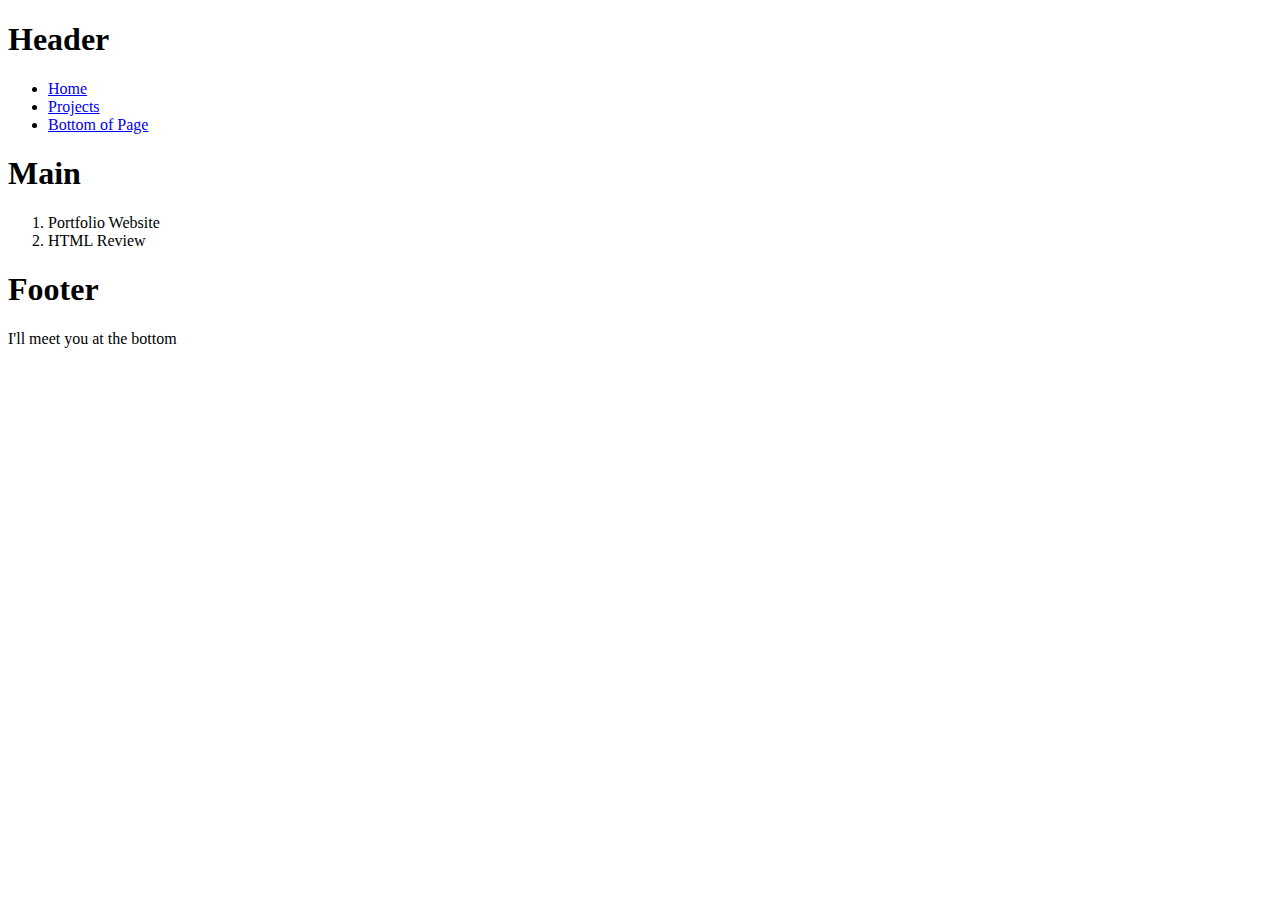
==== pages/projects.html @ 66e9cf5e "first commit" ====
<!DOCTYPE html>
<html lang="en" dir="ltr">
  <head>
    <meta charset="utf-8">
    <meta name="description" content="HTML & CSS Review for Python">
    <meta name="author" content="Sound of Silent Hill">
    <meta name="keywords" content="HTML,CSS,Python,Prework,Coding,Temple">
    <meta name="viewport" content="width=device-width, initial-scale=1.0,user-
    scallable=yes">
    <title>Projects</title>
  </head>
  <body>
    <!-- this is an HTML comment -->
    <header>
      <h1>Header</h1>
      <!-- nav>ul>li*2>a then Tab -->
      <nav>
        <ul>
          <li><a href="../index.html">Home</a></li>
          <li><a href="./projects.html">Projects</a></li>
          <li><a href="#below">Bottom of Page</a></li>
        </ul>
      </nav>
    </header>

    <main>
      <h1>Main</h1>

      <div id="projects">
        <ol>
          <li>Portfolio Website</li>
          <li>HTML Review</li>
        </ol>
      </div>
    </main>

    <footer>
      <h1>Footer</h1>
      <p id="below">I'll meet you at the bottom</p>
    </footer>
  </body>
</html>
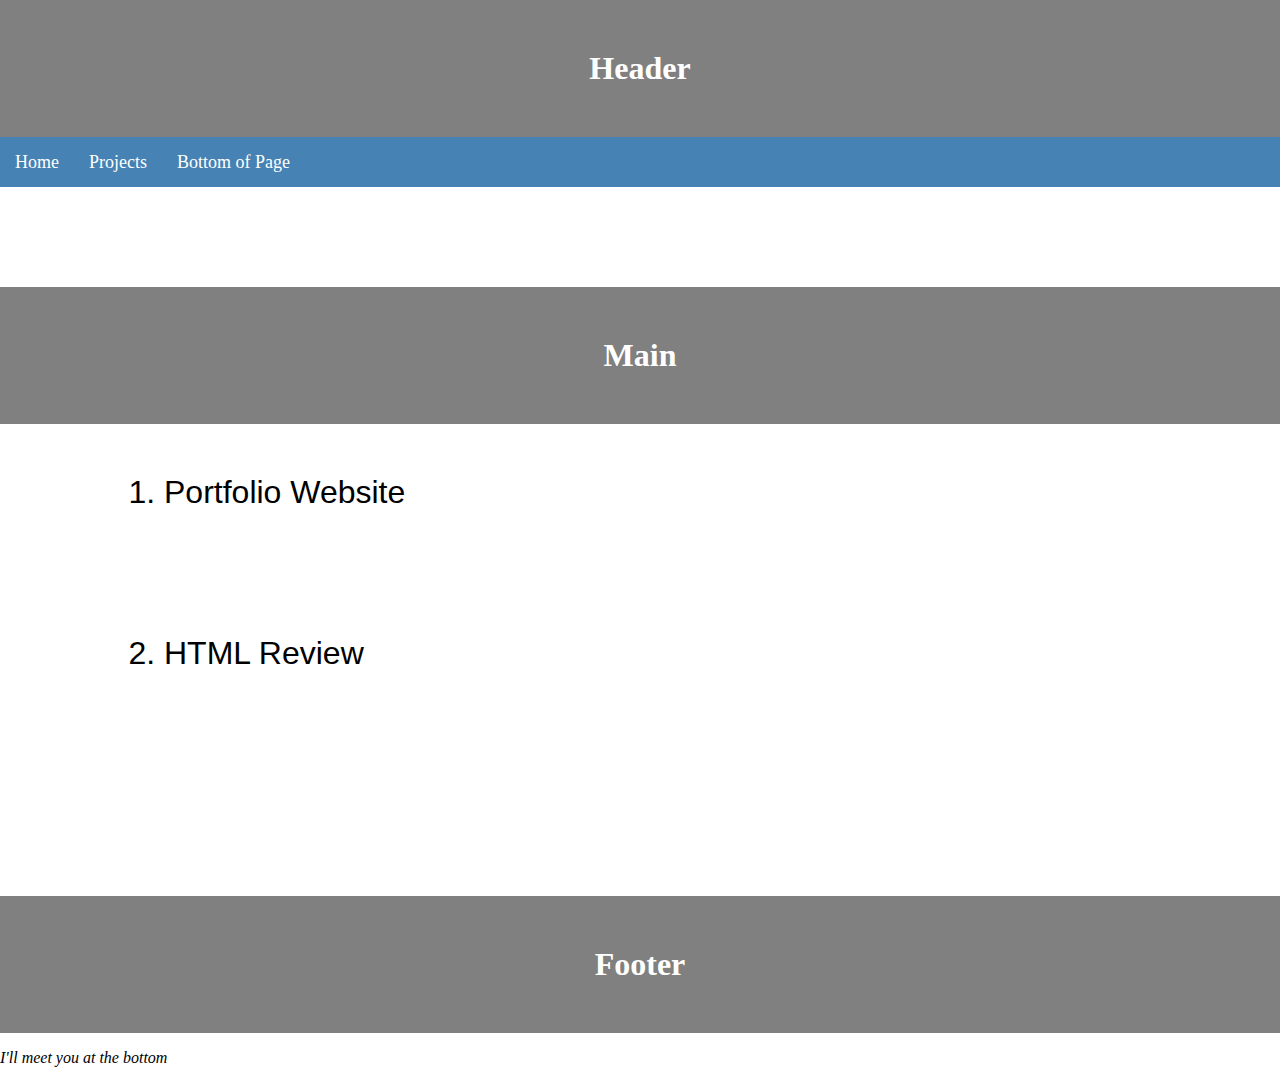
==== commit b8eec79f: "finished styling" ====
--- a/pages/projects.html
+++ b/pages/projects.html
@@ -8,6 +8,9 @@
     <meta name="viewport" content="width=device-width, initial-scale=1.0,user-
     scallable=yes">
     <title>Projects</title>
+
+    <!-- attach own css file -->
+    <link rel="stylesheet" href="../css/main.css">
   </head>
   <body>
     <!-- this is an HTML comment -->
--- a/css/main.css
+++ b/css/main.css
@@ -0,0 +1,147 @@
+body {
+  margin: 0px;
+  padding: 0px;
+}
+
+h1 {
+  text-align: center;
+  background-color: grey;
+  margin: 0px;
+  padding: 50px;
+  color: white;
+}
+
+/******************************************
+Starts css for navbar
+******************************************/
+
+nav {
+  background-color: steelblue;
+  height: 50px;
+}
+
+nav ul {
+  margin: 0px;
+  padding: 0px;
+  list-style-type: none;
+}
+
+nav ul li {
+  float: left;
+  padding: 15px;
+}
+
+nav ul li:hover {
+  background-color: black;
+  cursor: pointer;
+}
+
+nav ul li a {
+  font-size: 18px;
+  text-decoration: none;
+  color: white;
+}
+
+nav ul li:nth-child(4) {
+  color: white;
+  padding: 11px;
+}
+
+.pull-right {
+  float: right;
+}
+
+/*****************************************
+ends css for navbar
+******************************************/
+
+/*****************************************
+start css for main section
+*******************************************/
+main {
+  margin-top: 100px;
+}
+
+#personal, #hobbies {
+  float: left;
+  width: 50%;
+  height: 100%;
+}
+
+#products, footer {
+  float: left;
+  width: 100%;
+}
+
+h3 {
+  text-align: center;
+  margin: 50px auto;
+}
+
+button {
+  display: block;
+  margin: 25px auto;
+  border: 3px solid steelblue;
+  background-color: black;
+  color: white;
+  height: 150px;
+  width: 150px;
+  border-radius: 100%;
+  font-size: 18px;
+  font-weight: bold;
+}
+
+button:hover {
+  cursor: pointer;
+  background-color: rgba(0, 0, 0, 0.7);
+}
+
+#personal>img {
+  display: block;
+  margin: 0px auto;
+}
+
+ol {
+  display: block;
+  margin: 25px auto;
+}
+
+ol>li {
+  font-family: sans-serif;
+  margin: 10%;
+  margin-top: 50px;
+  font-size: 200%;
+}
+
+table {
+  /* display: block; */
+  margin: 25px auto;
+  width: 80vw;
+  border-collapse: collapse;
+}
+
+table th {
+  background-color: grey;
+}
+
+table th, table td {
+  text-align: center;
+  padding: 15px;
+}
+
+table>tbody>tr:nth-child(odd) {
+  background-color: black;
+  color: white;
+}
+
+/*******************************************
+end css for main section
+*******************************************/
+
+footer {
+  margin-top: 100px;
+}
+
+footer>p {
+  font-style: italic;
+}
